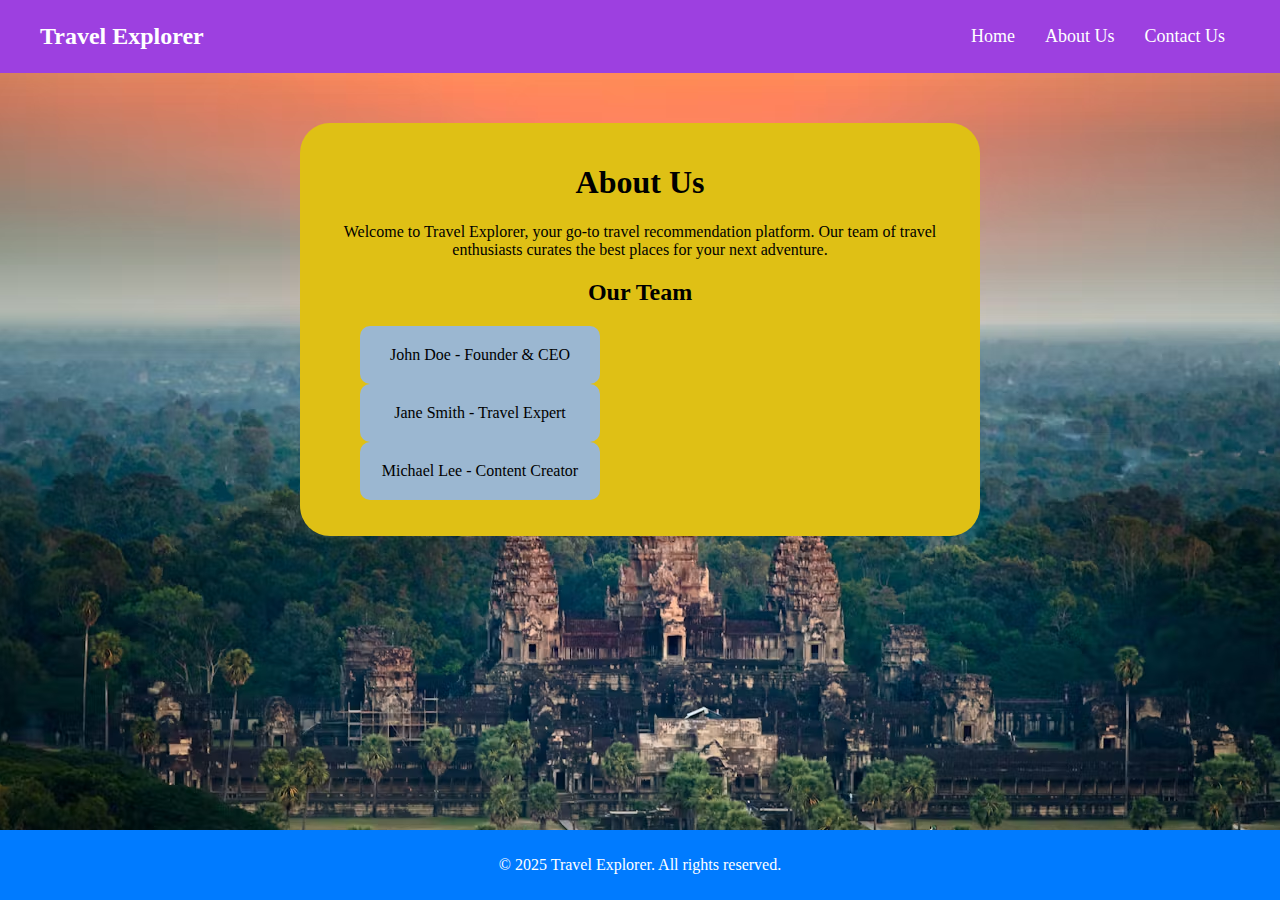
==== about.html @ 0b4f170e "add codes and styles" ====
<!DOCTYPE html>
<html lang="en">
<head>
    <meta charset="UTF-8">
    <meta name="viewport" content="width=device-width, initial-scale=1.0">
    <title>About Us - Travel Explorer</title>
    <link rel="stylesheet" href="styles.css">
</head>
<body>
    <header>
        <nav>
            <div class="logo">Travel Explorer</div>
            <ul>
                <li><a href="travel_recommendation.html">Home</a></li>
                <li><a href="about.html">About Us</a></li>
                <li><a href="contact.html">Contact Us</a></li>
            </ul>
        </nav>
    </header>
    <main>
        <section id="about">
            <h1>About Us</h1>
            <p>Welcome to Travel Explorer, your go-to travel recommendation platform. Our team of travel enthusiasts curates the best places for your next adventure.</p>
            <h2>Our Team</h2>
            <ul>
                <li class="team-member">John Doe - Founder & CEO</li>
                <li class="team-member">Jane Smith - Travel Expert</li>
                <li class="team-member">Michael Lee - Content Creator</li>
            </ul>
        </section>
    </main>
    <footer>
        <p>&copy; 2025 Travel Explorer. All rights reserved.</p>
    </footer>
</body>
</html>
---- styles.css ----
html, body {
    background: url('background.avif') no-repeat center center fixed;
    height: 100%;
    margin: 0;
    padding: 0;
    display: flex;
    flex-direction: column;
}

header {
    background-color: #9d40e0;
    padding: 10px 0;
}

nav {
    display: flex;
    justify-content: space-between;
    align-items: center;
    max-width: 1200px;
    margin: auto;
    padding: 0 20px;
}

nav .logo {
    font-size: 24px;
    font-weight: bold;
    color: white;
}

nav ul {
    list-style: none;
    display: flex;
}

nav ul li {
    margin: 0 15px;
}

nav ul li a {
    text-decoration: none;
    color: white;
    font-size: 18px;
}


.hero {
    height: 400px;
    display: flex;
    justify-content: center;
    align-items: center;
    flex-direction: column;
    color: white;
    text-align: center;
    padding: 20px;
}

.hero h1 {
    font-size: 40px;
    margin: 0;
}

.hero p {
    font-size: 20px;
}

#about {
    max-width: 800px;
    margin: 50px auto;
    text-align: center;
    background-color: #dfc015;
    padding: 20px;
    width: 50%;
    border-radius: 30px;
}

.team {
    display: flex;
    justify-content: center;
    gap: 20px;
    margin-top: 20px;
}

.team-member {
    list-style: none;
    background-color: rgb(155, 183, 209);
    padding: 20px;
    border-radius: 10px;
    text-align: center;
    width: 200px;
}


#contact {
    max-width: 600px;
    margin: 50px auto;
    padding: 20px;
    background: white;
    border-radius: 10px;
}

form {
    display: flex;
    flex-direction: column;
}

form label {
    margin-top: 10px;
    font-weight: bold;
}

form input, form textarea {
    padding: 10px;
    margin-top: 5px;
    border-radius: 5px;
    border: 1px solid #ccc;
}

form button {
    margin-top: 15px;
    padding: 10px;
    background: #007BFF;
    color: white;
    border: none;
    cursor: pointer;
}

footer {
    background: #007BFF;
    text-align: center;
    padding: 10px;
    color: white;
    margin-top: auto;
    
}
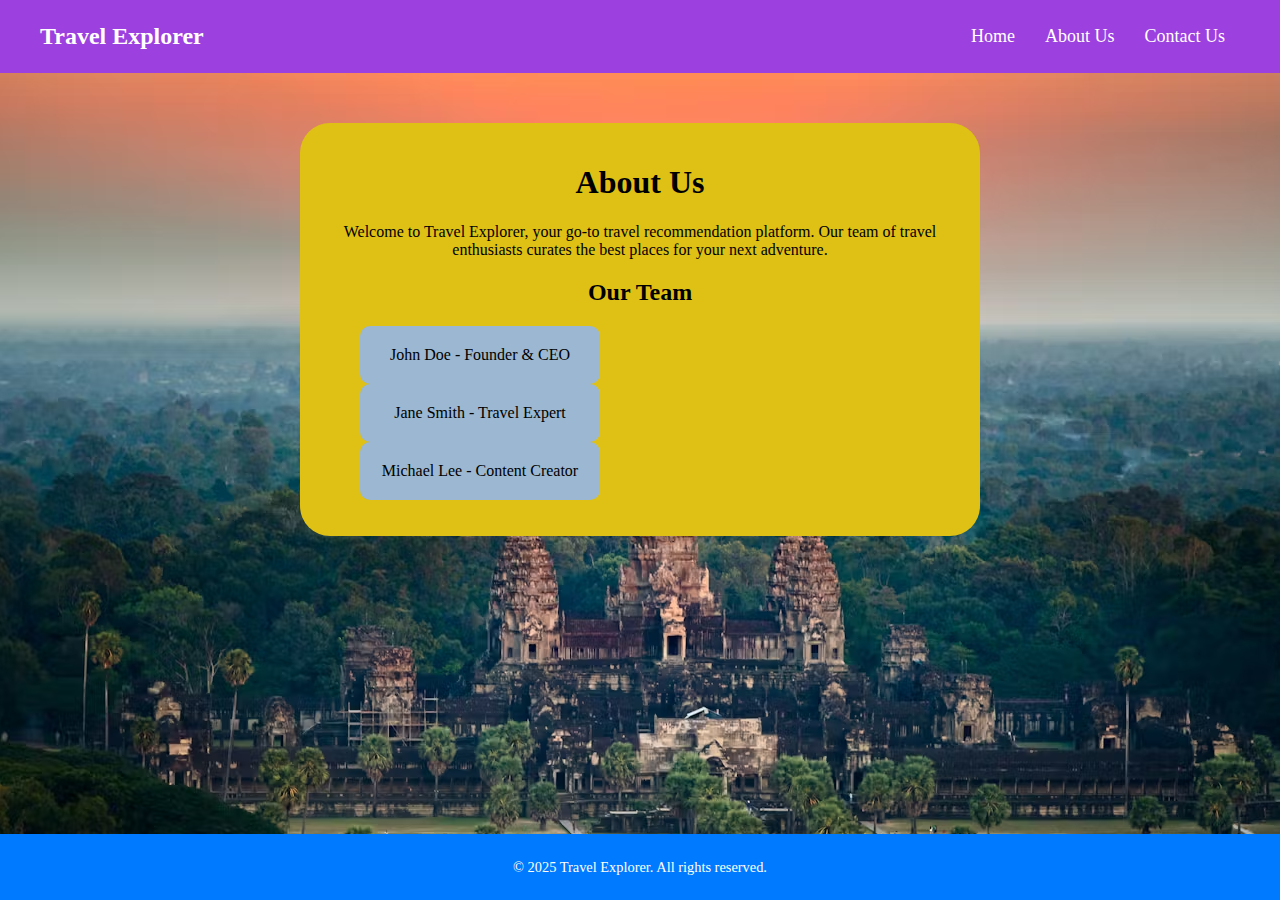
==== commit b1086b3d: "change to index.html to fit pages" ====
--- a/about.html
+++ b/about.html
@@ -11,7 +11,7 @@
         <nav>
             <div class="logo">Travel Explorer</div>
             <ul>
-                <li><a href="travel_recommendation.html">Home</a></li>
+                <li><a href="index.html">Home</a></li>
                 <li><a href="about.html">About Us</a></li>
                 <li><a href="contact.html">Contact Us</a></li>
             </ul>
--- a/styles.css
+++ b/styles.css
@@ -124,6 +124,45 @@
     cursor: pointer;
 }
 
+.place-card {
+    background: white;
+    padding: 15px;
+    border-radius: 10px;
+    box-shadow: 0px 4px 8px rgba(0, 0, 0, 0.2);
+    margin: 20px;
+    text-align: center;
+    width: 320px;
+    display: inline-block;
+}
+
+
+.search-bar {
+    display: flex;
+    gap: 10px;
+    margin-top: 10px;
+}
+
+.search-bar input {
+    padding: 5px;
+    width: 200px;
+}
+
+.search-bar button {
+    padding: 5px 10px;
+    cursor: pointer;
+}
+
+.hero {
+    text-align: center;
+    margin-top: 50px;
+}
+
+footer {
+    text-align: center;
+    margin-top: 30px;
+    font-size: 0.9rem;
+}
+
 footer {
     background: #007BFF;
     text-align: center;
